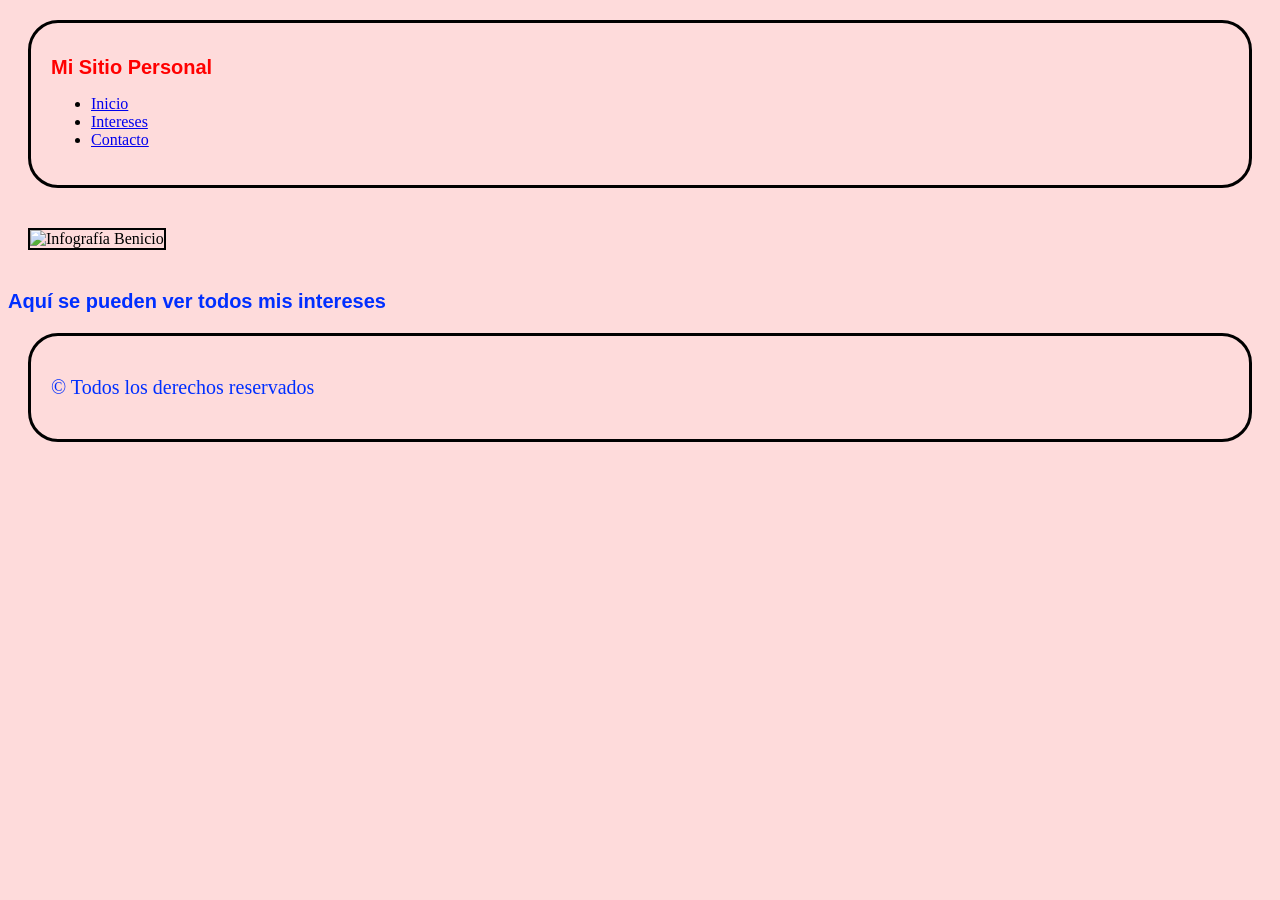
==== index.html @ c489af8b "Add files via upload" ====
<!DOCTYPE html>
<html lang="es">
<head>
    <meta charset="UTF-8">
    <meta name="viewport" content="width=device-width, initial-scale=1.0">
    <title>Mi Primer Sitio</title>
    <link rel="stylesheet" href="style.css">
    <style>
        p{
          color: rgb(0, 4, 255);
            font-family: 'Gill Sans', 'Gill Sans MT', Calibri, 'Trebuchet MS', sans-serif;
            font-size: 20px;
        }
        h1, h2{
            color: rgb(0, 204, 240);
            font-family: 'Gill Sans', 'Gill Sans MT', Calibri, 'Trebuchet MS', sans-serif;
            font-size: 20px;
        }

    </style>
</head>
<body>
    <header>
        <h1 class=".estiloespecial">Mi Sitio Personal</h1>
        <nav>
            <ul>
                <li><a href="index.html">Inicio</a></li>
                <li><a href="intereses.html">Intereses</a></li>
                <li><a href="contacto.html">Contacto</a></li>
            </ul>
        </nav>
    </header>
    <main>
<img src="img/yo.png" alt="Infografía Benicio" id="infografia" alt="infografia">
    <style>
        p{
         color: rgb(0, 47, 255);   
        }
        h1, h2, h1{
            color: rgb(255, 0, 0);
            font-family: 'Gill Sans', 'Gill Sans MT', Calibri, 'Trebuchet MS', sans-serif;
            font-size: 20px;
        }
        
    </style>  
<h1><p class=".estiloespecial">Aquí se pueden ver todos mis intereses</p></h1
    </main>
    <footer>
        <p id="tituloderechos">© Todos los derechos reservados</p>
    </footer>
</body>
</html>
---- style.css ----
h1{
    font-family: Verdana, Geneva, Tahoma, sans-serif;
    font-size: 30px;
    color: blue;
}

body{
    background-color: rgb(254, 219, 219);
}
#tituloderechos{
    font-family: Georgia, 'Times New Roman', Times, serif;
    background-color: rgb(254, 219, 219);
}
.estiloespecial{
    color: rgb(193, 1, 1);
    font-size: 30px;
}
header{
    background-color: rgb(254, 219, 219);
    margin: 20px;
    padding: 20px;
    border: 3px solid;
    border-radius: 30px;
}
footer{
    background-color: rgb(254, 219, 219);
    margin: 20px;
    padding: 20px;
    border: 3px solid;
    border-radius: 30px;
}
#fotoviajar{
    margin: 20px;
    border: 2px solid;
    width: 350px;
    height: auto;
}
#infografia{
    margin:20px;
    border: 2px solid;
    width: 350px;
    height: auto;
}
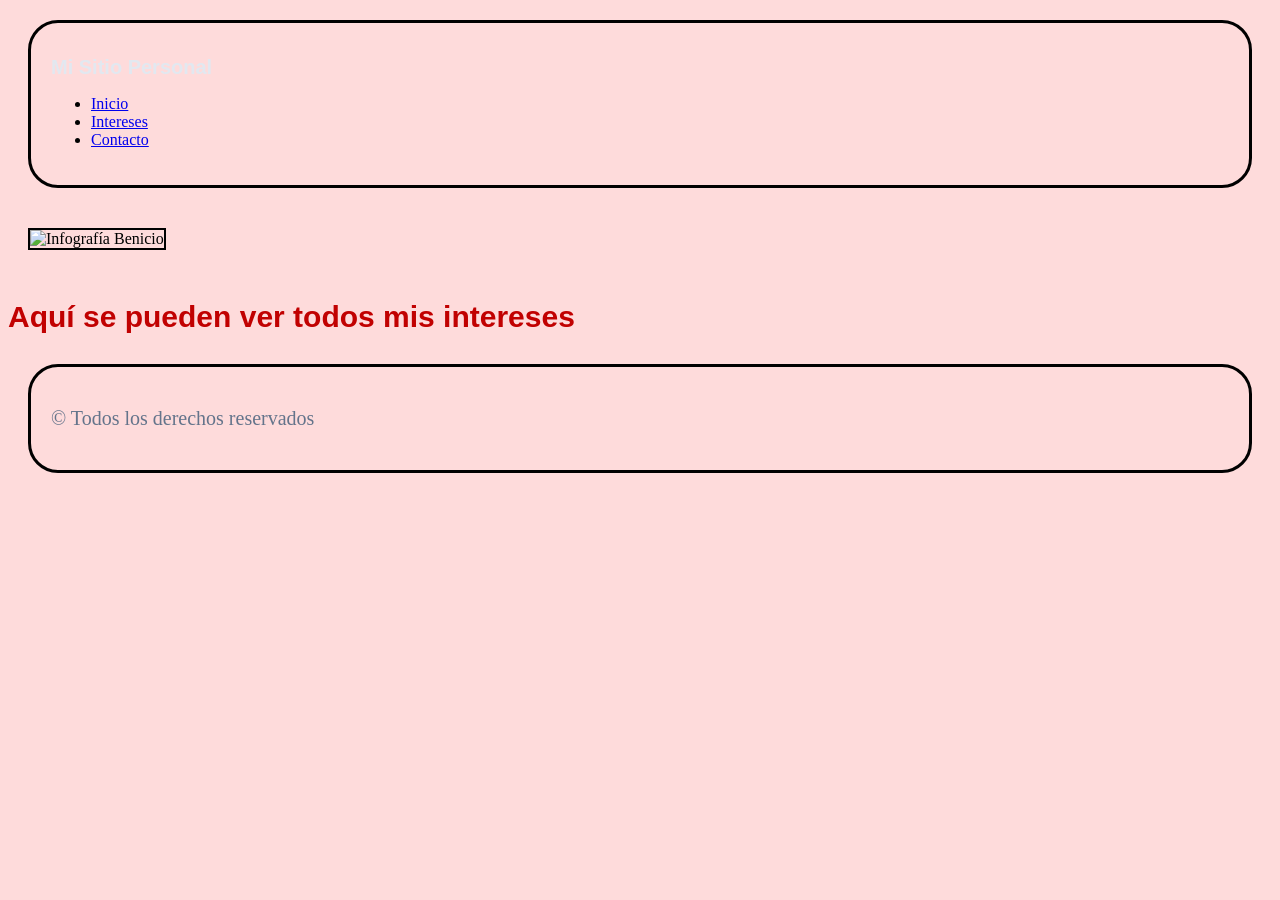
==== commit 69704e55: "Reestructurar el archivo index.html con estilos y estructura actualizados" ====
--- a/index.html
+++ b/index.html
@@ -3,16 +3,16 @@
 <head>
     <meta charset="UTF-8">
     <meta name="viewport" content="width=device-width, initial-scale=1.0">
-    <title>Mi Primer Sitio</title>
-    <link rel="stylesheet" href="style.css">
+    <title>Sitio de Beni</title>
+    <link rel="stylesheet" href="style.css?v5.0">
     <style>
         p{
-          color: rgb(0, 4, 255);
+          color: #64748B;
             font-family: 'Gill Sans', 'Gill Sans MT', Calibri, 'Trebuchet MS', sans-serif;
             font-size: 20px;
         }
         h1, h2{
-            color: rgb(0, 204, 240);
+            color: #E2E8F0;
             font-family: 'Gill Sans', 'Gill Sans MT', Calibri, 'Trebuchet MS', sans-serif;
             font-size: 20px;
         }
@@ -23,30 +23,32 @@
     <header>
         <h1 class=".estiloespecial">Mi Sitio Personal</h1>
         <nav>
-            <ul>
-                <li><a href="index.html">Inicio</a></li>
-                <li><a href="intereses.html">Intereses</a></li>
-                <li><a href="contacto.html">Contacto</a></li>
+            <ul class="menu">
+                <li class="boton"><a href="index.html">Inicio</a></li>
+                <li class="boton"><a href="intereses.html">Intereses</a></li>
+                <li class="boton"><a href="contacto.html">Contacto</a></li>
             </ul>
         </nav>
     </header>
     <main>
-<img src="img/yo.png" alt="Infografía Benicio" id="infografia" alt="infografia">
+        <div class="contenedor">
+<img src="img/yo.png" alt="Infografía Benicio" id="infografia" alt="infografia" id="fotoprincipal">
     <style>
         p{
-         color: rgb(0, 47, 255);   
+         color: #64748B;   
         }
         h1, h2, h1{
-            color: rgb(255, 0, 0);
+            color: #E2E8F0;
             font-family: 'Gill Sans', 'Gill Sans MT', Calibri, 'Trebuchet MS', sans-serif;
             font-size: 20px;
         }
         
     </style>  
-<h1><p class=".estiloespecial">Aquí se pueden ver todos mis intereses</p></h1
+<h1><p class="estiloespecial">Aquí se pueden ver todos mis intereses</p></h1>
+     </div>
     </main>
     <footer>
         <p id="tituloderechos">© Todos los derechos reservados</p>
     </footer>
 </body>
-</html>+</html>
